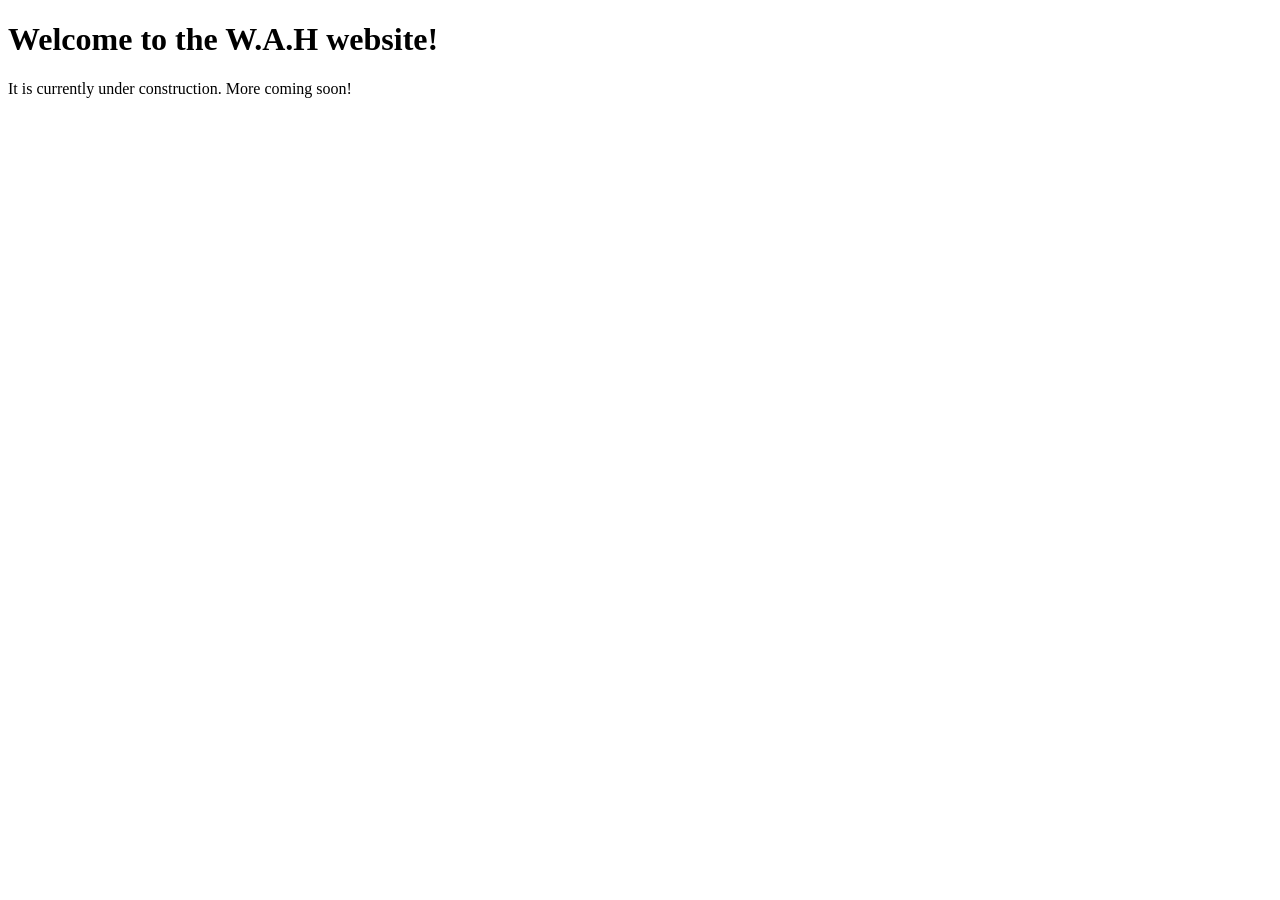
==== index.html @ c53566c9 "Add files via upload" ====
<!DOCTYPE html>
<html lang="en">
  <head>
    <meta charset="UTF-8">
    <meta name="viewport" content="width=device-width, initial-scale=1.0">
    <meta http-equiv="X-UA-Compatible" content="ie=edge">
    <title>W.A.H. Institution</title>
    <link rel="stylesheet" href="./style.css">
    <link rel="icon" href="./favicon.ico" type="image/x-icon">
  </head>
  <body>
    <main>
        <h1>Welcome to the W.A.H website!</h1>  
		<p>It is currently under construction. More coming soon!</p>
    </main>
  </body>
</html>
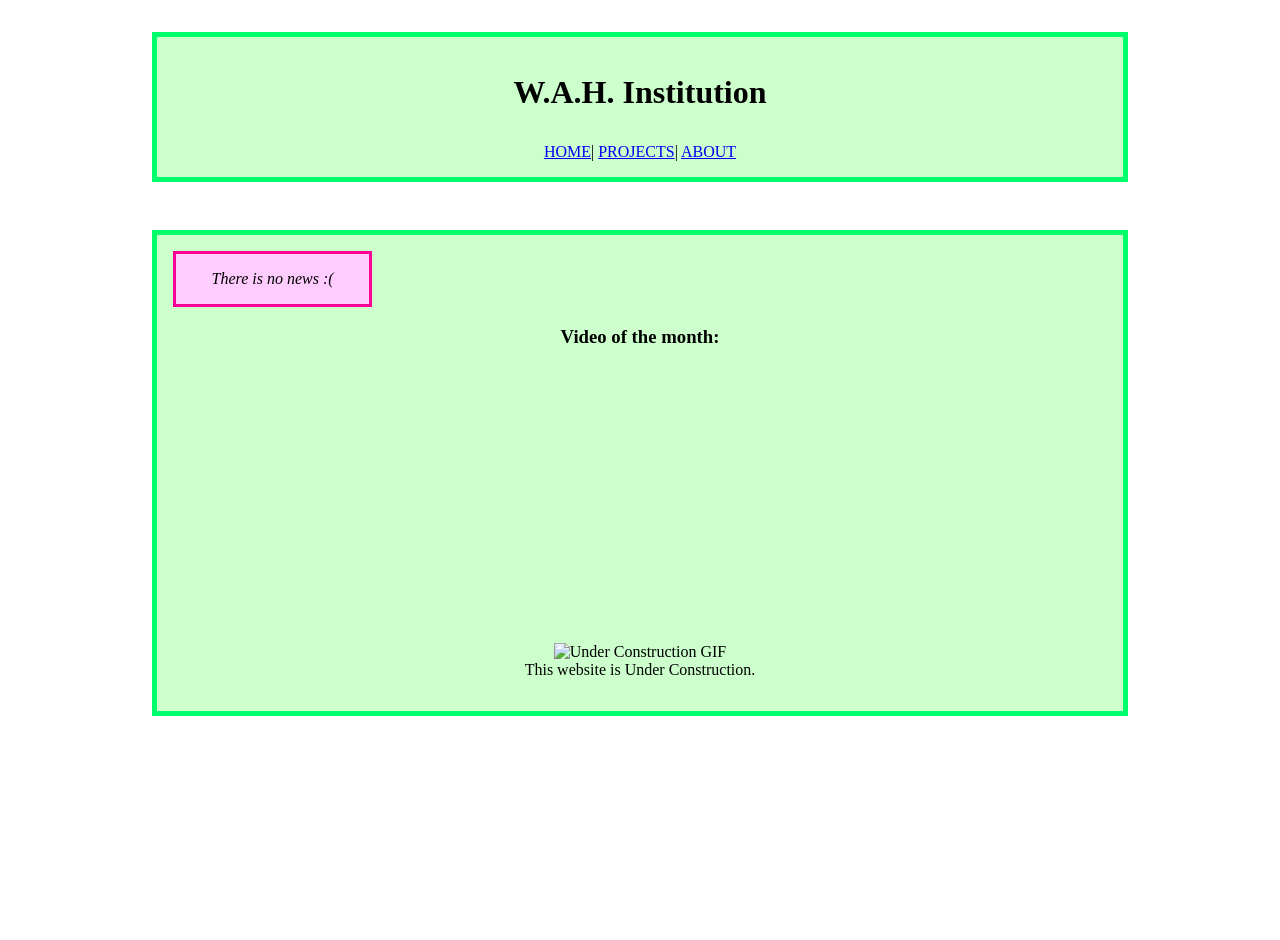
==== commit 66c13c85: "Add files via upload" ====
--- a/index.html
+++ b/index.html
@@ -1,17 +1,42 @@
 <!DOCTYPE html>
 <html lang="en">
-  <head>
+<head>
     <meta charset="UTF-8">
     <meta name="viewport" content="width=device-width, initial-scale=1.0">
-    <meta http-equiv="X-UA-Compatible" content="ie=edge">
-    <title>W.A.H. Institution</title>
-    <link rel="stylesheet" href="./style.css">
-    <link rel="icon" href="./favicon.ico" type="image/x-icon">
-  </head>
-  <body>
-    <main>
-        <h1>Welcome to the W.A.H website!</h1>  
-		<p>It is currently under construction. More coming soon!</p>
-    </main>
-  </body>
-</html>+    <title>W.A.H Institution</title>
+	<link rel="stylesheet" href="styles.css">
+</head>
+<body>
+	<header>
+		<h1>W.A.H. Institution</h1>
+		<nav>
+			<a href="index.html">HOME</a>|
+			<a href="projects.html">PROJECTS</a>|
+			<a href="about.html">ABOUT</a>
+		</nav>
+    </header>
+	
+	<main>
+		<div class="left-sidebar">
+			<i>There is no news :(</i>
+		</div>
+		<div class="central-content">
+			<div class="vid of month">
+				<h3>Video of the month:</h3>
+				<iframe width="426" height="240" src="https://www.youtube.com/embed/OB3PGRsJ7Wo?si=s--uqfiqW2uivT-a" title="YouTube video player" frameborder="0" allow="accelerometer; autoplay; clipboard-write; encrypted-media; gyroscope; picture-in-picture; web-share" referrerpolicy="strict-origin-when-cross-origin" allowfullscreen></iframe>
+			</div>
+			<div class="underconstruction">
+				<img src="img/construction.gif" alt="Under Construction GIF">
+				<p>This website is Under Construction.<p>
+			</div>
+		</div>
+		<!--<div class="guestbook">
+			<a href="https://wahinstitution.atabook.org">Sign the guestbook!</a>
+		</div>--!>
+	</main>
+	
+	<footer>
+		<p>&copy 2026 W.A.H. Institution</p>
+	</footer>
+</body>
+</html>
--- a/styles.css
+++ b/styles.css
@@ -0,0 +1,81 @@
+html {
+	text-align: center;
+	font-family: Comic Sans MS;
+}
+
+body {
+	background-image: url(img/bgq.png);
+	background-size: 3rem;
+	height: 100vh;
+}
+
+header {
+	padding: 1rem 2rem;
+	margin: 2rem 9rem;
+	border: solid 5px;
+	border-color: #00ff6a;
+	background-color: #cfc;
+}
+
+h1 {
+	margin-bottom: 2rem;
+}
+
+main {
+	border: solid 5px;
+	border-color: #00ff6a;
+	background-color: #cfc;
+	margin: 3rem 9rem;
+	
+}
+
+.mainMarquee {
+	color: #000000;
+	background-color: #ccffcc;	
+	font-size: 20px;
+	line-height: 70px;
+	border: solid 3px;
+	border-color: #00ff6a;
+	margin: 1rem 3rem;
+}
+
+p {
+	margin: 0;
+}
+
+.left-sidebar {
+	max-height: 100%;
+	width: 20%;
+	z-index: 1;
+	border: solid 3px #ff0095;
+	background: #fcf;
+	padding: 1rem 0;
+	margin: 1rem;
+}
+
+.underconstruction {
+	margin: 2rem;
+}
+
+footer {
+	font-family: serif;
+	color: #fff;
+	margin: 1rem;
+}
+
+figure {
+	display: flex;
+	align-items: center;
+}
+
+.icon {
+	height: 15rem;
+}
+
+figcaption {
+	margin: 1rem;
+	}
+	
+.about-page {
+	padding: 1rem;
+}
